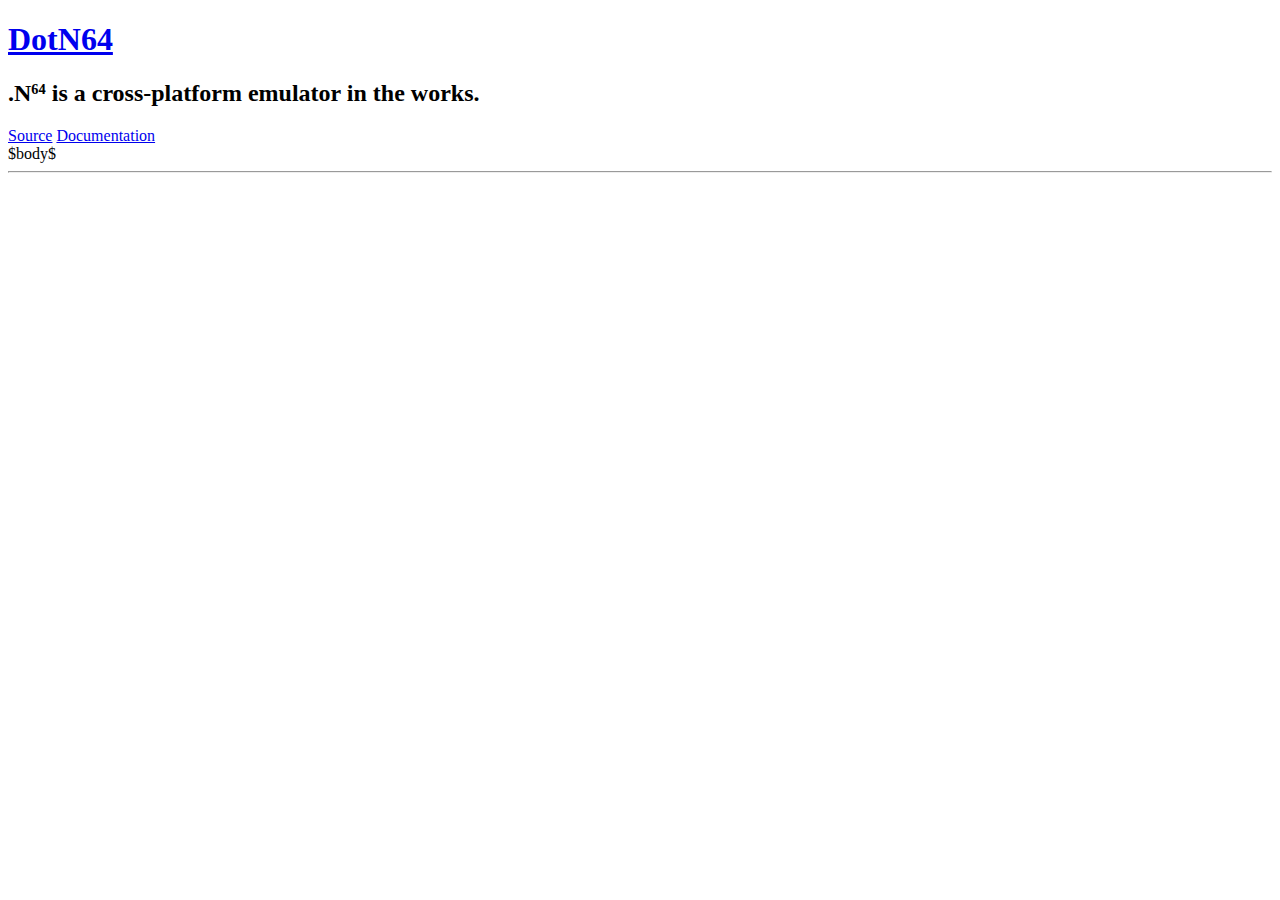
==== templates/layout.html @ 6999bb6b "Moved template file." ====
<!DOCTYPE html>
<html lang="en">
  <head>
    <meta charset="UTF-8">
    <meta name="viewport" content="width=device-width, initial-scale=1">
    <title>DotN64</title>
    <link rel="stylesheet" href="css/style.css">
    <link rel="icon" href="docs/images/Logo.svg">
  </head>
  <body>
    <header>
      <h1 class="title shadow"><a href="/DotN64">DotN64</a></h1>
      <h2 class="subtitle shadow">.N⁶⁴ is a cross-platform emulator in the works.</h2>
      <a class="button" href="/git/Nabile/DotN64">Source</a>
      <a class="button" href="docs">Documentation</a>
    </header>
    <section class="page-content">
      $body$
    </section>
    <footer>
      <hr>
      <div align="center">
        <p class="power-indicator" />
      </div>
    </footer>
  </body>
</html>
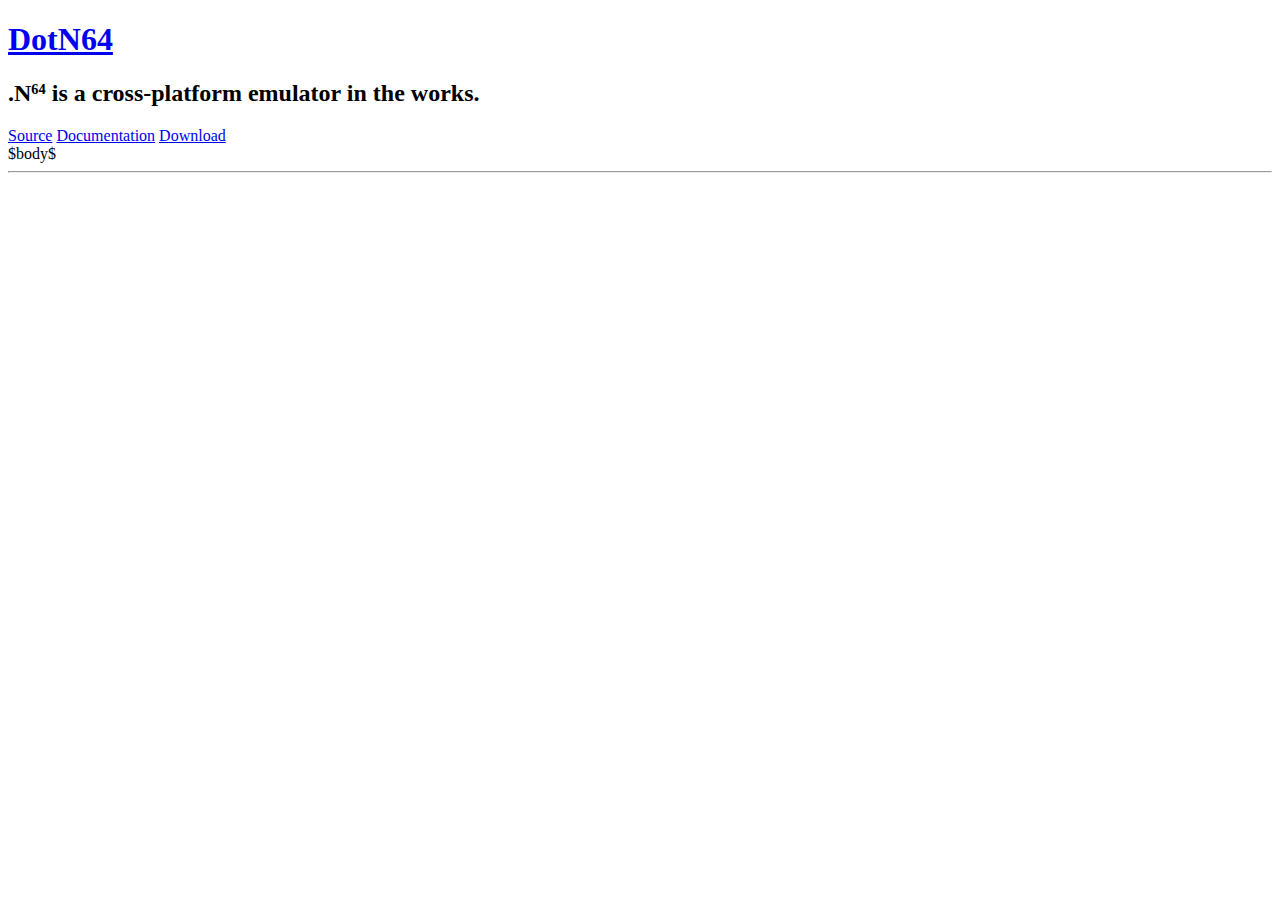
==== commit 7ff8f37e: "Download button." ====
--- a/templates/layout.html
+++ b/templates/layout.html
@@ -13,6 +13,7 @@
       <h2 class="subtitle shadow">.N⁶⁴ is a cross-platform emulator in the works.</h2>
       <a class="button" href="/git/Nabile/DotN64">Source</a>
       <a class="button" href="docs">Documentation</a>
+      <a class="button" href="Download/DotN64.Desktop.zip">Download</a>
     </header>
     <section class="page-content">
       $body$
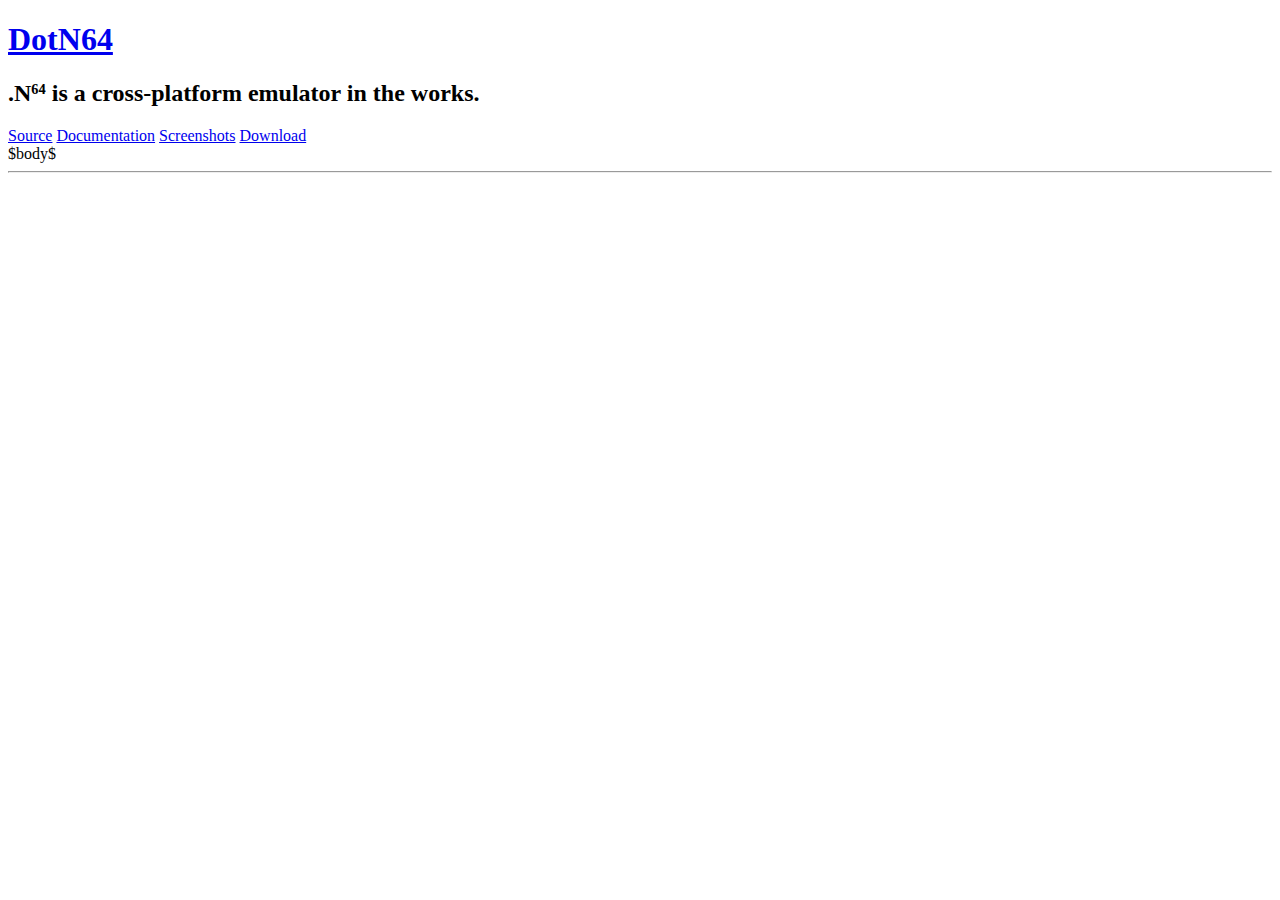
==== commit be19ea37: "- Updated the page and added a screenshot button." ====
--- a/templates/layout.html
+++ b/templates/layout.html
@@ -13,6 +13,7 @@
       <h2 class="subtitle shadow">.N⁶⁴ is a cross-platform emulator in the works.</h2>
       <a class="button" href="/git/Nabile/DotN64">Source</a>
       <a class="button" href="docs">Documentation</a>
+      <a class="button" href="docs/Screenshots">Screenshots</a>
       <a class="button" href="Download/DotN64.Desktop.zip">Download</a>
     </header>
     <section class="page-content">
